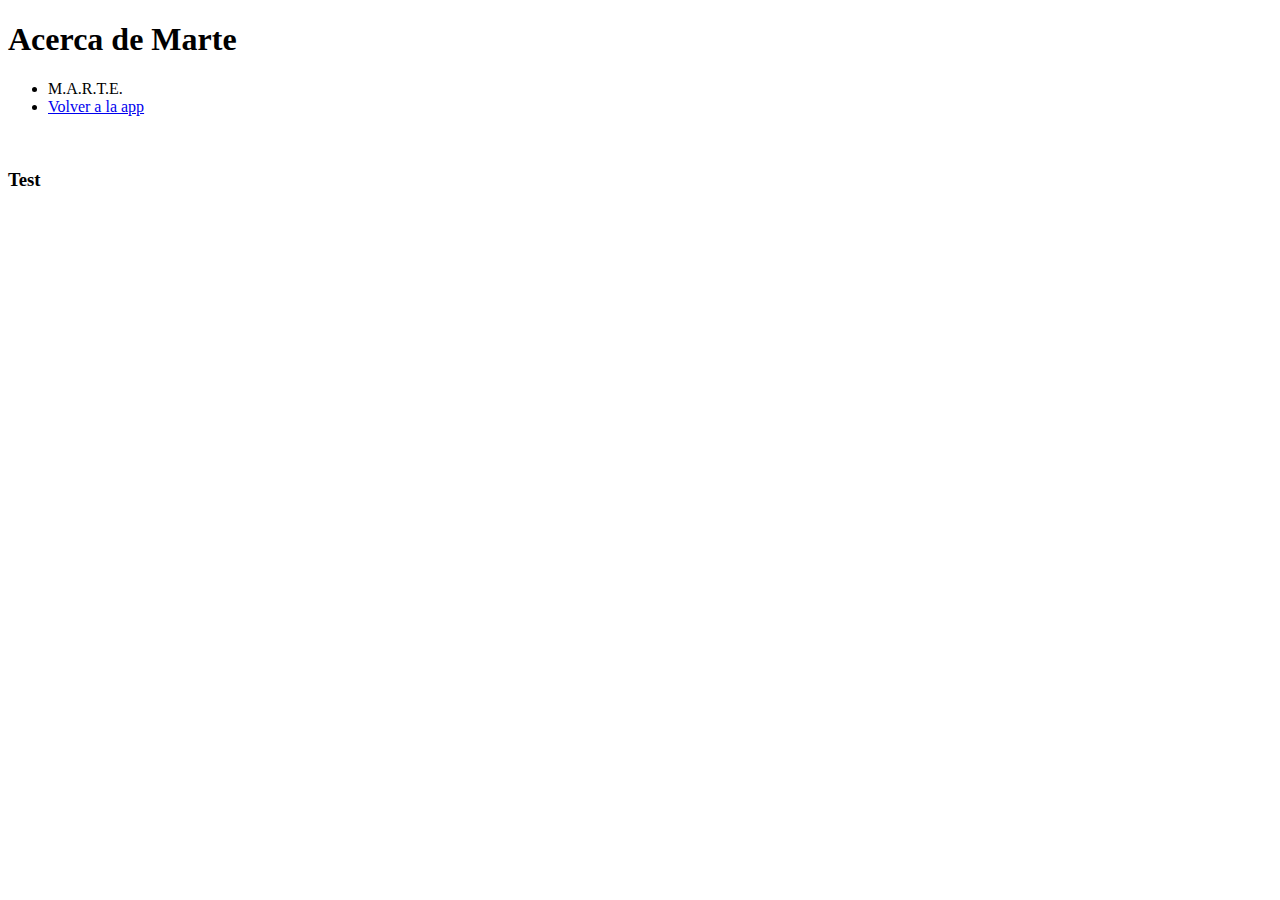
==== servidor/about.html @ fd304397 "[2ND LAW] Unsustainable" ====
<!doctype html>
<html lang="en">
    <head>
        <meta charset="utf-8" />
        <meta name="viewport" content="width=device-width, initial-scale=1.0" />
        <title>M.A.R.T.E.</title>
        <link rel="icon" type="image/x-icon" href="favicon.ico" />
        <link rel="stylesheet" href="/css/foundation.min.css" />
        <script src="/js/modernizr.js"></script>
        <script src="/js/jquery.js"></script>
        <script src="/js/foundation.min.js"></script>
        <script src="/js/about.js"></script>
    </head>
    <body>
        <div data-offcanvas="" class="off-canvas-wrap docs-wrap">
            <div class="inner-wrap">
                <nav class="tab-bar">
                    <section class="left-small">
                        <a class="left-off-canvas-toggle menu-icon">
                            <span></span>
                        </a>
                    </section>
                    <section class="right tab-bar-section">
                        <h1 class="title">Acerca de Marte</h1>
                    </section>
                </nav>
                <aside class="left-off-canvas-menu">
                    <ul class="off-canvas-list">
                        <li><label>M.A.R.T.E.</label></li>
                        <li><a href="/index.html">Volver a la app</a></li>
                    </ul>
                </aside>
                <section class="main-section">
                    <div class="row">
                        <div class="large-12 columns">
                            <br />
                            <h3>Test</h3>
                            <p></p>
                            <br /><br /><br /><br /><br />
                        </div>
                    </div>
                </section>
                <a class="exit-off-canvas"></a>
            </div>
        </div>
    </body>
</html>
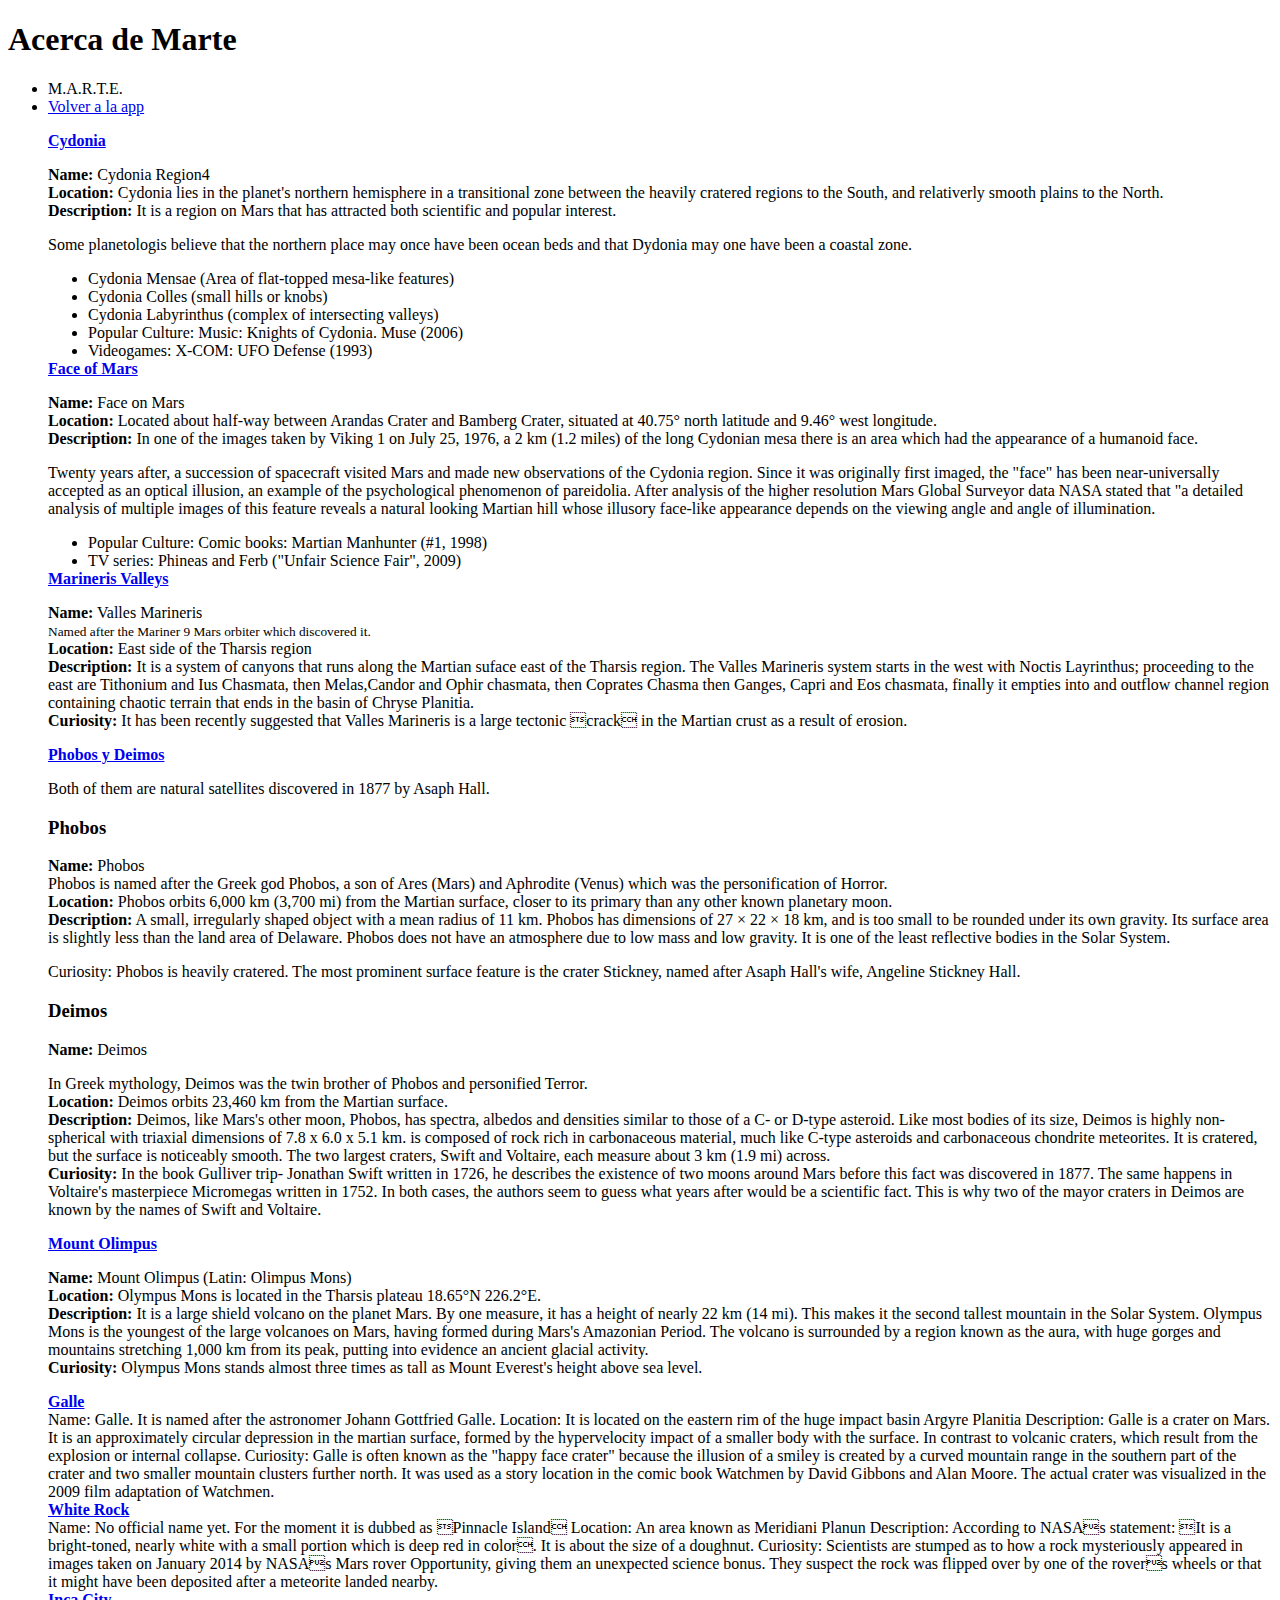
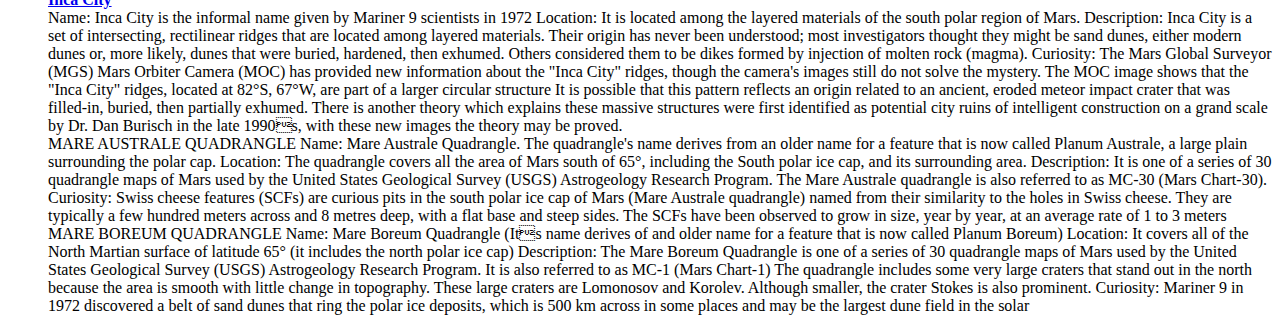
==== commit 5e8eff49: "[LAST HOUR]" ====
--- a/servidor/about.html
+++ b/servidor/about.html
@@ -33,10 +33,205 @@
                 <section class="main-section">
                     <div class="row">
                         <div class="large-12 columns">
-                            <br />
-                            <h3>Test</h3>
-                            <p></p>
-                            <br /><br /><br /><br /><br />
+                            <dl class="accordion" data-accordion>
+                                <dd>
+                                    <a href="#panel1">
+                                        <strong>Cydonia</strong></a>
+                                    <div id="panel1" class="content">
+                                        <p>
+<strong>Name:</strong> Cydonia Region4<br />
+<strong>Location:</strong> Cydonia lies in the planet's northern hemisphere in a
+transitional zone between the heavily cratered regions to the South, and
+relativerly smooth plains to the North.<br />
+<strong>Description:</strong> It is a region on Mars that has attracted both
+scientific and popular interest.</p>
+<p>Some planetologis believe that the northern place may once have been ocean
+beds and that Dydonia may one have been a coastal zone.</p>
+<ul>
+    <li>Cydonia Mensae (Area of flat-topped mesa-like features)</li>
+    <li>Cydonia Colles (small hills or knobs)</li>
+    <li>Cydonia Labyrinthus (complex of intersecting valleys)</li>
+    <li>Popular Culture: Music: Knights of Cydonia. Muse (2006)</li>
+    <li>Videogames: X-COM: UFO Defense (1993)</li>
+</ul>
+                                    </div>
+                                </dd>
+                                <dd>
+                                    <a href="#panel2">
+                                        <strong>Face of Mars</strong></a>
+                                    <div id="panel2" class="content">
+                                        <p>
+<strong>Name:</strong> Face on Mars<br />
+<strong>Location:</strong> Located about half-way between Arandas Crater and
+Bamberg Crater, situated at 40.75° north latitude and 9.46° west longitude.
+<br />
+<strong>Description:</strong> In one of the images taken by Viking 1 on July 25,
+1976, a 2 km (1.2 miles) of the long Cydonian mesa there is an area which had
+the appearance of a humanoid face.</p>
+<p>Twenty years after, a succession of spacecraft visited Mars and made new
+observations of the Cydonia region. Since it was originally first imaged, the
+"face" has been near-universally accepted as an optical illusion, an example of
+the psychological phenomenon of pareidolia. After analysis of the higher
+resolution Mars Global Surveyor data NASA stated that "a detailed analysis of
+multiple images of this feature reveals a natural looking Martian hill whose
+illusory face-like appearance depends on the viewing angle and angle of
+illumination.</p>
+<ul>
+    <li>Popular Culture: Comic books: Martian Manhunter (#1, 1998)</li>
+    <li>TV series: Phineas and Ferb ("Unfair Science Fair", 2009)</li>
+</ul>
+                                    </div>
+                                </dd>
+                                <dd>
+                                    <a href="#panel3">
+                                        <strong>Marineris Valleys</strong></a>
+                                    <div id="panel3" class="content">
+                                        <p>
+<strong>Name:</strong> Valles Marineris<br />
+<small>Named after the Mariner 9 Mars orbiter which discovered it.</small><br />
+<strong>Location:</strong> East side of the Tharsis region<br />
+<strong>Description:</strong> It is a system of canyons that runs along the
+Martian suface east of the Tharsis region. The Valles Marineris system starts in
+the west with Noctis Layrinthus; proceeding to the east are Tithonium and Ius
+Chasmata, then Melas,Candor and Ophir chasmata, then Coprates Chasma then
+Ganges, Capri and Eos chasmata, finally it empties into and outflow channel
+region containing chaotic terrain that ends in the basin of Chryse Planitia.
+<br /><strong>Curiosity:</strong> It has been recently suggested that Valles
+Marineris is a large tectonic crack in the Martian crust as a result of
+erosion.</p>
+                                    </div>
+                                </dd>
+                                <dd>
+                                    <a href="#panel4">
+                                        <strong>Phobos y Deimos</strong></a>
+                                    <div id="panel4" class="content">
+                                        <p>Both of them are natural satellites
+discovered in 1877 by Asaph Hall.</p>
+<h3>Phobos</h3>
+<p><strong>Name:</strong> Phobos<br />
+Phobos is named after the Greek god Phobos, a son of Ares (Mars) and Aphrodite
+(Venus) which was the personification of Horror.<br />
+<strong>Location:</strong> Phobos orbits 6,000 km (3,700 mi) from the Martian
+surface, closer to its primary than any other known planetary moon.<br />
+<strong>Description:</strong> A small, irregularly shaped object with a mean
+radius of 11 km. Phobos has dimensions of 27 × 22 × 18 km, and is too small to
+be rounded under its own gravity. Its surface area is slightly less than the
+land area of Delaware. Phobos does not have an atmosphere due to low mass and
+low gravity.  It is one of the least reflective bodies in the Solar System.
+<br /><p>Curiosity: Phobos is heavily cratered. The most prominent surface
+feature is the crater Stickney, named after Asaph Hall's wife, Angeline Stickney
+Hall.</p>
+<h3>Deimos</h3>
+<p><strong>Name:</strong> Deimos<br />
+<p>In Greek mythology, Deimos was the twin brother of Phobos and personified
+Terror.<br /><strong>Location:</strong> Deimos orbits 23,460 km from the Martian
+surface.<br /><strong>Description:</strong> Deimos, like Mars's other moon,
+Phobos, has spectra, albedos and densities similar to those of a C- or D-type
+asteroid. Like most bodies of its size, Deimos is highly non-spherical with
+triaxial dimensions of 7.8 x 6.0 x 5.1 km. is composed of rock rich in
+carbonaceous material, much like C-type asteroids and carbonaceous chondrite
+meteorites. It is cratered, but the surface is noticeably smooth. The two
+largest craters, Swift and Voltaire, each measure about 3 km (1.9 mi) across.
+<br /><strong>Curiosity:</strong> In the book Gulliver trip- Jonathan Swift
+written in 1726, he describes the existence of two moons around Mars before this
+fact was discovered in 1877. The same happens in Voltaire's masterpiece
+Micromegas written in 1752. In both cases, the authors seem to guess what years
+after would be a scientific fact. This is why two of the mayor craters in Deimos
+are known by the names of Swift and Voltaire.</p>
+                                    </div>
+                                </dd>
+                                <dd>
+                                    <a href="#panel5">
+                                        <strong>Mount Olimpus</strong></a>
+                                    <div id="panel5" class="content">
+                                        <p>
+<strong>Name:</strong> Mount Olimpus (Latin: Olimpus Mons)<br />
+<strong>Location:</strong> Olympus Mons is located in the Tharsis plateau
+18.65°N 226.2°E.<br /><strong>Description:</strong> It is a large shield volcano
+on the planet Mars. By one measure, it has a height of nearly 22 km (14 mi).
+This makes it the second tallest mountain in the Solar System. Olympus Mons is
+the youngest of the large volcanoes on Mars, having formed during Mars's
+Amazonian Period. The volcano is surrounded by a region known as the aura, with
+huge gorges and mountains stretching 1,000 km from its peak, putting into
+evidence an ancient glacial activity.<br />
+<strong>Curiosity:</strong> Olympus Mons stands almost three times as tall as
+Mount Everest's height above sea level.</p>
+                                    </div>
+                                </dd>
+                                <dd>
+                                    <a href="#panel6">
+                                        <strong>Galle</strong></a>
+                                    <div id="panel6" class="content">
+Name: Galle. It is named after the astronomer Johann Gottfried Galle.
+Location:  It is located on the eastern rim of the huge impact basin Argyre Planitia 
+Description: Galle is a crater on Mars. It is an approximately circular depression in the martian surface, formed by the hypervelocity impact of a smaller body with the surface. In contrast to volcanic craters, which result from the explosion or internal collapse. 
+Curiosity: Galle is often known as the "happy face crater" because the illusion of a smiley is created by a curved mountain range in the southern part of the crater and two smaller mountain clusters further north. It was used as a story location in the comic book Watchmen by David Gibbons and Alan Moore.
+The actual crater was visualized in the 2009 film adaptation of Watchmen.
+                                    </div>
+                                </dd>
+                                <dd>
+                                    <a href="#panel7">
+                                        <strong>White Rock</strong></a>
+                                    <div id="panel7" class="content">
+Name: No official name yet.
+For the moment it is dubbed as Pinnacle Island
+Location: An area known as Meridiani Planun 
+Description: According to NASAs statement: It is a bright-toned, nearly white with a small portion which is deep red in color. It is about the size of a doughnut. 
+Curiosity: Scientists are stumped as to how a rock mysteriously appeared in images taken on January 2014 by NASAs Mars rover Opportunity, giving them an unexpected science bonus. They suspect the rock was flipped over by one of the rovers wheels or that it might have been deposited after a meteorite landed nearby. 
+                                    </div>
+                                </dd>
+                                <dd>
+                                    <a href="#panel8">
+                                        <strong>Inca City</strong></a>
+                                    <div id="panel8" class="content">
+Name: Inca City is the informal name given by Mariner 9 scientists in 1972
+Location: It is located among the layered materials of the south polar region of Mars.
+Description: Inca City is a set of intersecting, rectilinear ridges that are located among layered materials. Their origin has never been understood; most investigators thought they might be sand dunes, either modern dunes or, more likely, dunes that were buried, hardened, then exhumed. Others considered them to be dikes formed by injection of molten rock (magma).
+Curiosity: The Mars Global Surveyor (MGS) Mars Orbiter Camera (MOC) has provided new information about the "Inca City" ridges, though the camera's images still do not solve the mystery.  The MOC image shows that the "Inca City" ridges, located at 82°S, 67°W, are part of a larger circular structure It is possible that this pattern reflects an origin related to an ancient, eroded meteor impact crater that was filled-in, buried, then partially exhumed. 
+There is another theory which explains these massive structures were first identified as potential city ruins of intelligent construction on a grand scale by Dr. Dan Burisch in the late 1990s, with these new images the theory may be proved. 
+                                    </div>
+                                </dd>
+                                <dd>
+                                    <a href="#panel9">
+                                        <strong></strong></a>
+                                    <div id="panel9" class="content">
+MARE AUSTRALE QUADRANGLE
+Name: Mare Australe Quadrangle. The quadrangle's name derives from an older name for a feature that is now called Planum Australe, a large plain surrounding the polar cap.
+Location: The quadrangle covers all the area of Mars south of 65°, including the South polar ice cap, and its surrounding area.
+Description: It is one of a series of 30 quadrangle maps of Mars used by the United States Geological Survey (USGS) Astrogeology Research Program. The Mare Australe quadrangle is also referred to as MC-30 (Mars Chart-30). 
+Curiosity: Swiss cheese features (SCFs) are curious pits in the south polar ice cap of Mars (Mare Australe quadrangle) named from their similarity to the holes in Swiss cheese. They are typically a few hundred meters across and 8 metres deep, with a flat base and steep sides. The SCFs have been observed to grow in size, year by year, at an average rate of 1 to 3 meters
+                                    </div>
+                                </dd>
+                                <dd>
+                                    <a href="#panel10">
+                                        <strong></strong></a>
+                                    <div id="panel10" class="content">
+
+MARE BOREUM QUADRANGLE
+Name: Mare Boreum Quadrangle (Its name derives of and older name for a feature that is now called Planum Boreum)
+Location: It covers all of the North Martian surface of latitude 65° (it includes the north polar ice cap)
+Description: The Mare Boreum Quadrangle is one of a series of 30 quadrangle maps of Mars used by the United States Geological Survey (USGS) Astrogeology Research Program. It is also referred to as MC-1 (Mars Chart-1) The quadrangle includes some very large craters that stand out in the north because the area is smooth with little change in topography. These large craters are Lomonosov and Korolev. Although smaller, the crater Stokes is also prominent.
+Curiosity: Mariner 9 in 1972 discovered a belt of sand dunes that ring the polar ice deposits, which is 500 km across in some places and may be the largest dune field in the solar 
+
+
+                                    </div>
+                                </dd>
+                            </dl>
+
+
+
+
+
+
+
+
+
+
+
+
+
+
+
                         </div>
                     </div>
                 </section>
